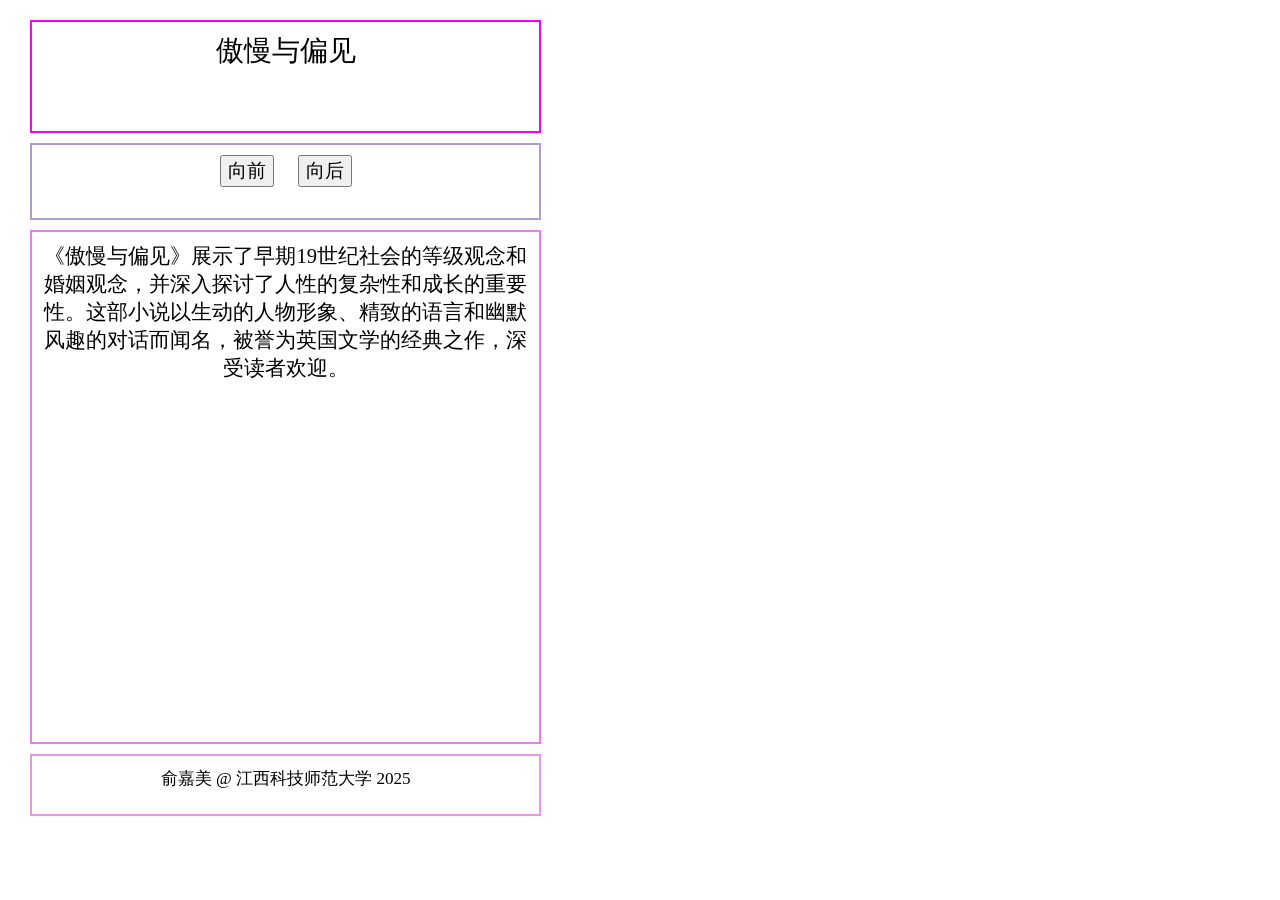
==== 1.2.html @ fd9f0843 "项目第二版窄屏代码实现：在实现响应式变化的基础上，增添了点击切换功能。与上一阶段比较，本阶段初次引入了em和'%'，这是CSS语言中比较高阶的语法，可以有效地实现我们的响应式设计。" ====
<!doctype html>
<html lang="en">
<head>
    <meta charset="UTF-8">
    <meta name="viewport" content="width=device-width, initial-scale=1">
    <style>
      *{
          margin: 10px;
          text-align: center;
      }
      header{
          border: 2px solid rgb(247, 0, 255);
          height: 15%;
          font-size: 1.66em;
      }
      main{
          border: 2px solid rgb(241, 120, 245);
          height: 70%;
          font-size: 1.2em;
          overflow: auto; /* 添加滚动条，防止内容过多时溢出 */
      }
      nav{
          border: 2px solid #b09cd5;
          height: 10%;
      }
      nav button{
          font-size: 1.1em;
      }
      footer{
          border: 2px solid rgb(238, 148, 231);
          height: 8%;
      }
  </style>
    <title>移动互联时代的响应式设计（窄屏）</title>
</head>
<body>
    <header>
        <p id="book">
            傲慢与偏见
        </p>
    </header>
    <nav>
        <button onclick="changeContent('prev')">向前</button>
        <button onclick="changeContent('next')">向后</button>
    </nav>
    <main id="main">
        <p id="content">
            点击向前或向后查看详情
        </p>
    </main>
    <footer>
        <p id="statusInfo">
            俞嘉美 @ 江西科技师范大学 2025
        </p>
    </footer>
    <script>
        var UI = {};
        UI.appWidth = window.innerWidth > 600 ? 600 : window.innerWidth;
        UI.appHeight = window.innerHeight;
        const LETTERS = 35;
        const baseFont = UI.appWidth / LETTERS;

        document.body.style.fontSize = baseFont + "px";
        document.body.style.width = UI.appWidth - 4* baseFont + "px";
        document.body.style.height = UI.appHeight -10 * baseFont + "px";

        // 假设的内容段落数组
        var contentParagraphs = [
            "《傲慢与偏见》是英国作家简·奥斯汀于1813年出版的一部经典小说。这部小说以19世纪英国上层社会为背景，讲述了女主角伊丽莎白·班内特与富有但自大的达西先生之间的爱情故事。故事开始时，班内特家五个姐妹中的长女珍和宠儿们的母亲都希望她们能够嫁给有钱人，以改善家庭状况。然而，聪明机智且有主见的伊丽莎白并不愿意因为金钱而妥协自己的幸福。她不被达西的高傲态度所动摇，并对他抱有偏见。随着故事的发展，伊丽莎白逐渐认识到自己的偏见，并得知了达西的真实情况。他原来并非如表面上那般傲慢，反而是一个善良、正直和谦虚的人。最终，两人克服了彼此间的误解与困难，相互坦诚相待，走到了一起。",
            "《傲慢与偏见》展示了早期19世纪社会的等级观念和婚姻观念，并深入探讨了人性的复杂性和成长的重要性。这部小说以生动的人物形象、精致的语言和幽默风趣的对话而闻名，被誉为英国文学的经典之作，深受读者欢迎。"
        ];

        var currentPage = 0; // 当前显示的页面索引

        // 添加改变内容的函数
        function changeContent(direction) {
            var content = document.getElementById('content');
            var contentLength = contentParagraphs.length;

            if (direction === 'prev') { // 向前翻页
                if (currentPage > 0) {
                    currentPage--;
                } else {
                  currentPage=contentParagraphs.length-1;
                    alert("已经是第一页了！接下来将翻转到最后一页");
                }
            } else if (direction === 'next') { // 向后翻页
                if (currentPage < contentLength - 1) {
                    currentPage++;
                } else {
                   currentPage=0;
                    alert("已经是最后一页了！接下来将翻转到第一页");
                   
                }
            } else {
                alert("未知的操作！");
                return;
            }

            // 更新显示内容
            content.textContent = contentParagraphs[currentPage];
        }

        // 初始化内容显示第一页
        changeContent('next'); // 假设第一页通过点击“向后”按钮来加载
    </script>
</body>
</html>
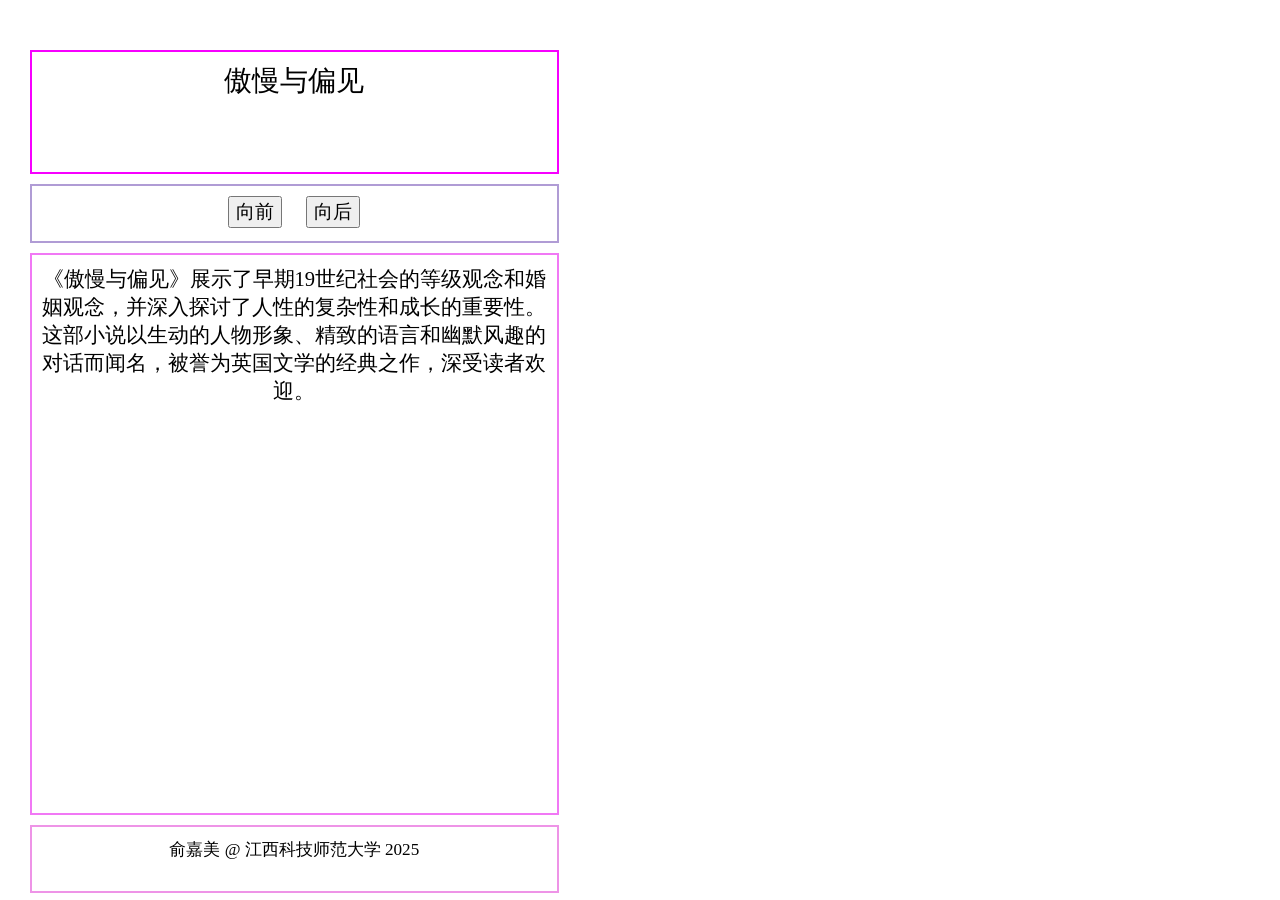
==== commit d5cd5c9d: "项目第二版：响应式设计的概要开发" ====
--- a/1.2.html
+++ b/1.2.html
@@ -2,7 +2,7 @@
 <html lang="en">
 <head>
     <meta charset="UTF-8">
-    <meta name="viewport" content="width=device-width, initial-scale=1">
+     <meta name="viewport" content="width=device-width , initial-scale=1, user-scalable=no">
     <style>
       *{
           margin: 10px;
@@ -21,7 +21,7 @@
       }
       nav{
           border: 2px solid #b09cd5;
-          height: 10%;
+          height: 7%;
       }
       nav button{
           font-size: 1.1em;
@@ -61,8 +61,9 @@
         const baseFont = UI.appWidth / LETTERS;
 
         document.body.style.fontSize = baseFont + "px";
-        document.body.style.width = UI.appWidth - 4* baseFont + "px";
-        document.body.style.height = UI.appHeight -10 * baseFont + "px";
+        document.body.style.width = UI.appWidth - 3* baseFont + "px";
+        console.log(UI.appWidth);
+        document.body.style.height = UI.appHeight -6 * baseFont + "px";
 
         // 假设的内容段落数组
         var contentParagraphs = [
